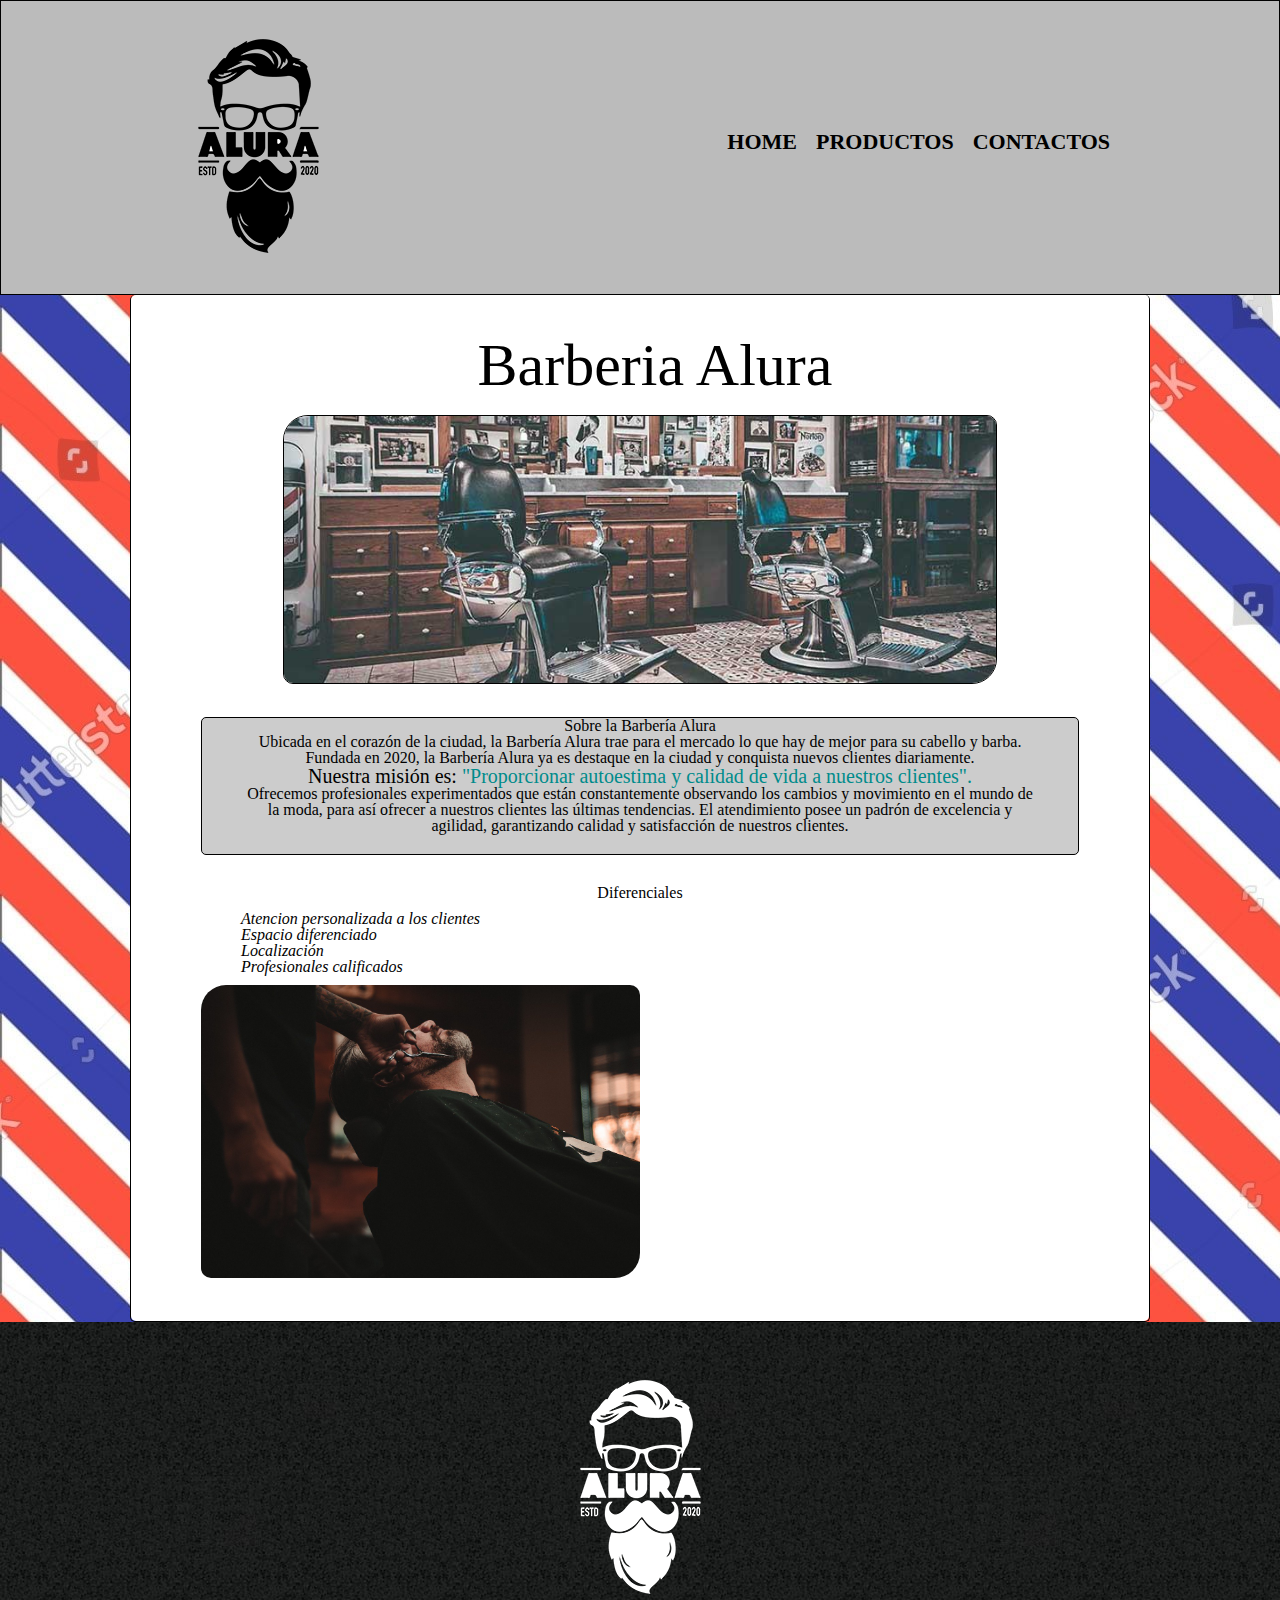
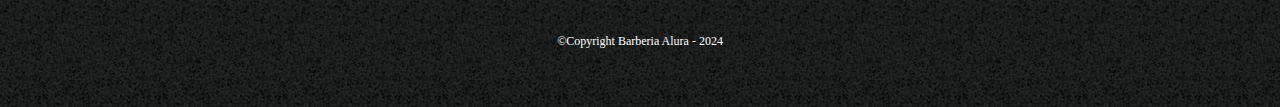
==== index.html @ 2c57108e "Add files via upload" ====
<!DOCTYPE html>

<html lang="es">
    <head>
        <meta charset="UTF-8">
        <title>Barbería Alura</title>
        <link rel="stylesheet" href="reset.css">
        <link rel="stylesheet" href="style-home.css">
    </head>
    <body>
        <header>
            <div id="caja">
                <h1><img src="imagenes/logo.png" alt=""></h1>
                <nav>
                    <ul>
                        <li><a href="index.html">Home</a></li>
                        <li><a href="productos.html">Productos</a></li>
                        <li><a href="contactos.html">Contactos</a></li>
                    </ul>
                </nav>
            </div>
        </header>
        <main>
            <div class="contenedor">
                <h1 class="tituloPrincipal">Barberia Alura</h1>
                <div id="imagenCabecera">
                    <img id="banner" src="banner.jpg" alt="">
                </div>
                <div class="principal">
                    <h2 class="tituloCentralizado">Sobre la Barbería Alura</h2>
                    <p>Ubicada en el corazón de la ciudad, la <strong>Barbería Alura</strong> trae para el mercado lo que hay de mejor para su cabello y barba. Fundada en 2020, la Barbería Alura ya es destaque en la ciudad y conquista nuevos clientes diariamente.</p>
                    <p id="mision"><em> Nuestra misión es: <strong> "Proporcionar autoestima y calidad de vida a nuestros clientes".</strong></em></p>
                    <p>Ofrecemos profesionales experimentados que están constantemente observando los cambios y movimiento en el mundo de la moda, para así ofrecer a nuestros clientes las últimas tendencias. El atendimiento posee un padrón de excelencia y agilidad, garantizando calidad y satisfacción de nuestros clientes. </p>
                </div>
                <div class="diferencial">
                    <h3 class="tituloCentralizado">Diferenciales</h3>
                    <ul id="diferenciales">
                        <li class="items">Atencion personalizada a los clientes</li>
                        <li class="items">Espacio diferenciado</li>
                        <li class="items">Localización</li>
                        <li class="items">Profesionales calificados</li>
                    </ul>
                    <img src="diferenciales/diferenciales.jpg" class="imgDif">
                </div>
            </div>
        </main>
        <footer>
            <img src="imagenes/logo-blanco.png" alt="">
            <p class="copyright">&copy;Copyright Barberia Alura - 2024</p>
        </footer>       
    </body>
</html>
---- style-home.css ----
header{
    background-color: #BBBBBB;
    padding: 20px 0;
    border: #000 solid 1px;
}
.tituloPrincipal{
    text-align: center;
    padding: 40px 0 0 0;
    font-size: 60px;
}
#caja{
    position: relative;
    width: 940px;
    margin: 0 auto;
}
nav{
    position: absolute;
    top: 110px;
    right: 0px;
}
nav li{
    display: inline;
    margin: 0 0 0 15px;
}
nav a{
    text-transform: uppercase;
    color: #000;
    font-weight: bold;
    font-size: 22px;
    text-decoration: none;
}

nav a:hover{
    color: #C78C19;
    text-decoration: underline;
}

#banner{
    width: 70%;   
    margin: 20px 0;
    border: 1px #000 solid;
    border-top-left-radius: 25px;
    border-bottom-right-radius: 25px;
    border-top-right-radius: 10px;
    border-bottom-left-radius: 10px;
}

body{
    background: url(/fondoBody.jpg);
}

.contenedor{
    background-color: #FFFFFF;
    border-radius: 5px;
}

main{
    margin: 0 130px;
    text-align: center;
    border: #000 solid 1px;
    border-top: #FFFFFF;
    border-radius: 5px;
}

.tituloPrincipal{
    padding-left: 30px;
}
.principal{
    background-color: #CCCCCC;
    padding: 0 40px 20px;
    margin: 10px 70px;
    border: #000 solid 1px;
    border-radius: 5px;
}
.tituloCentralizado{
    text-align: center;
}
p{
    text-align: center;
}
em strong{
    color: darkcyan;
}
#mision{
    font-size: 20px;
}

.items{
    margin: 0 0 0 40px;
    font-style: italic; 
}
.diferencial{
    text-align: left;
    padding: 20px 70px 40px;
    
}
#diferenciales{
    margin: 10px 0;
}
.imgDif{
    text-align: inherit;
    width: 50%;
    border-top-left-radius: 25px;
    border-bottom-right-radius: 25px;
    border-top-right-radius: 10px;
    border-bottom-left-radius: 10px;

}

footer{
    text-align: center;
    background: url(imagenes/bg.jpg);
    padding: 40px;
}
.copyright{
    color: #FFFFFF;
    font-size: 12px;
    margin: 20px;
}
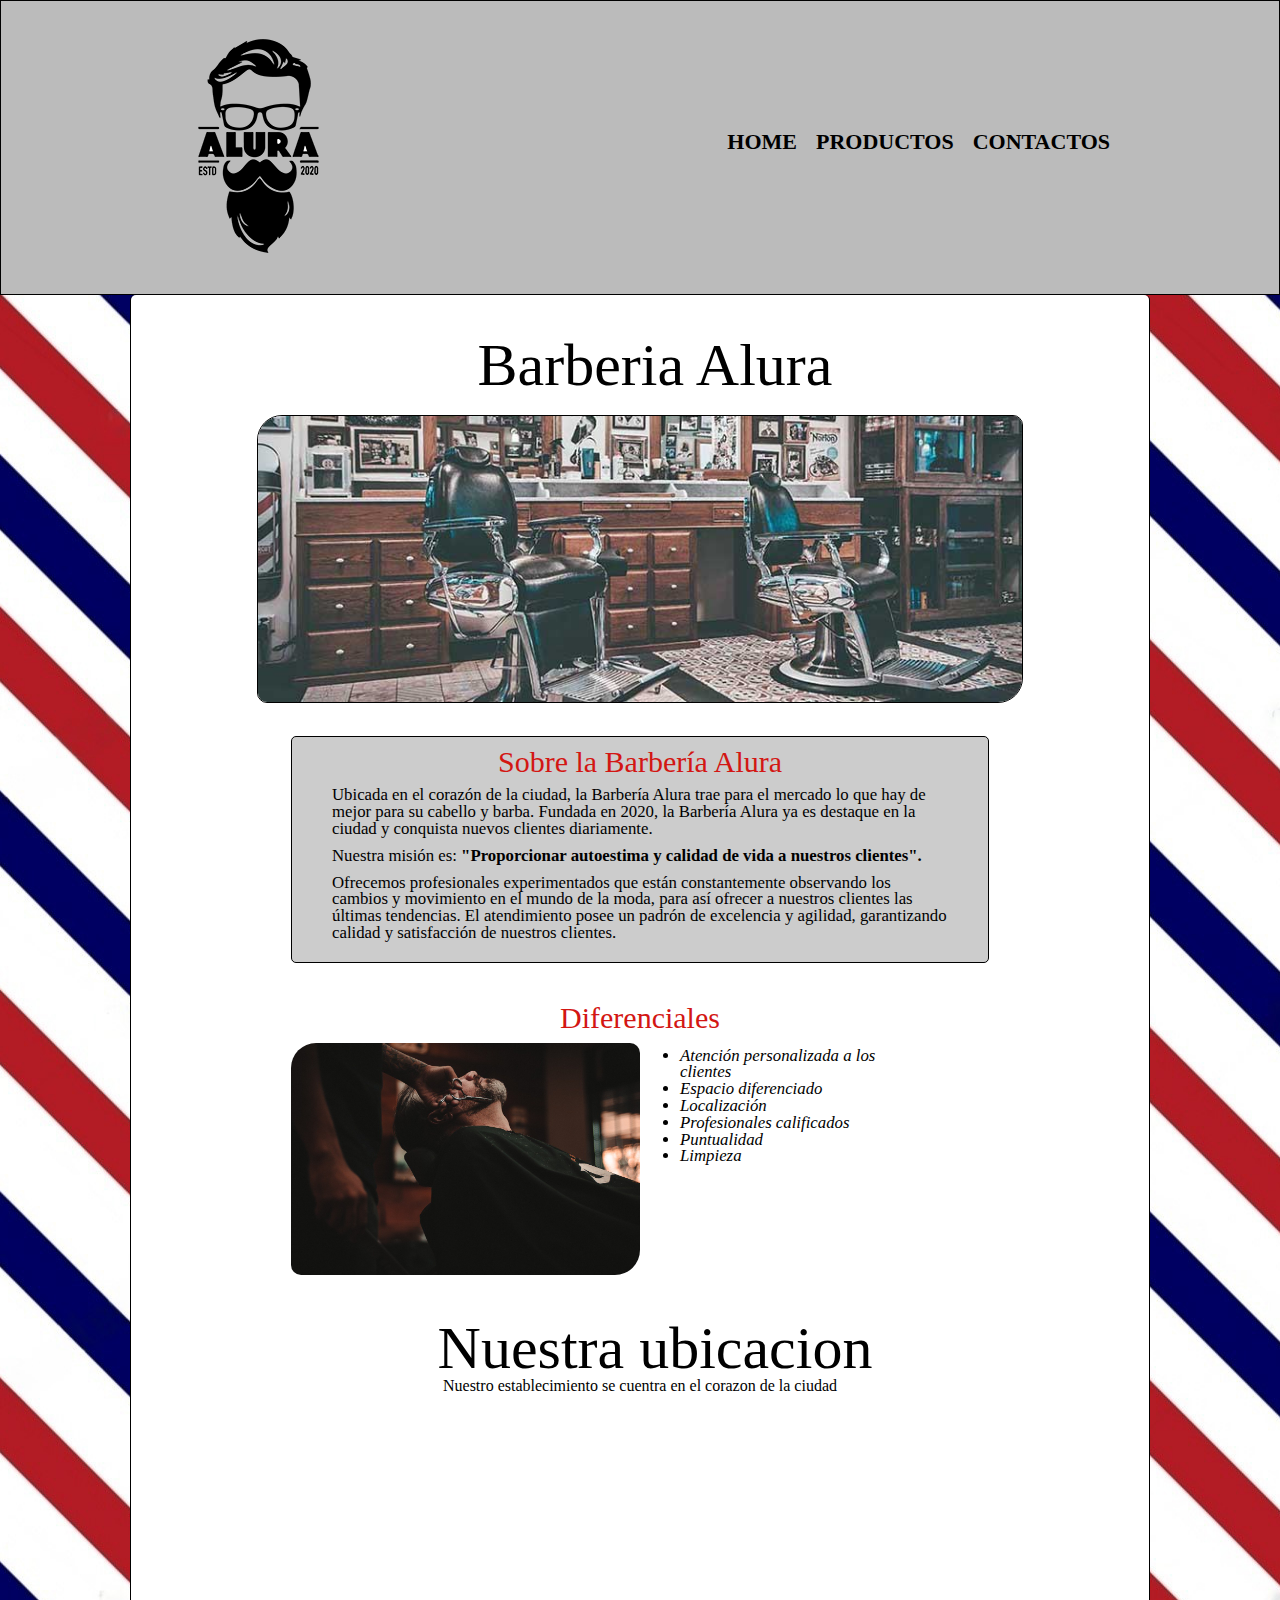
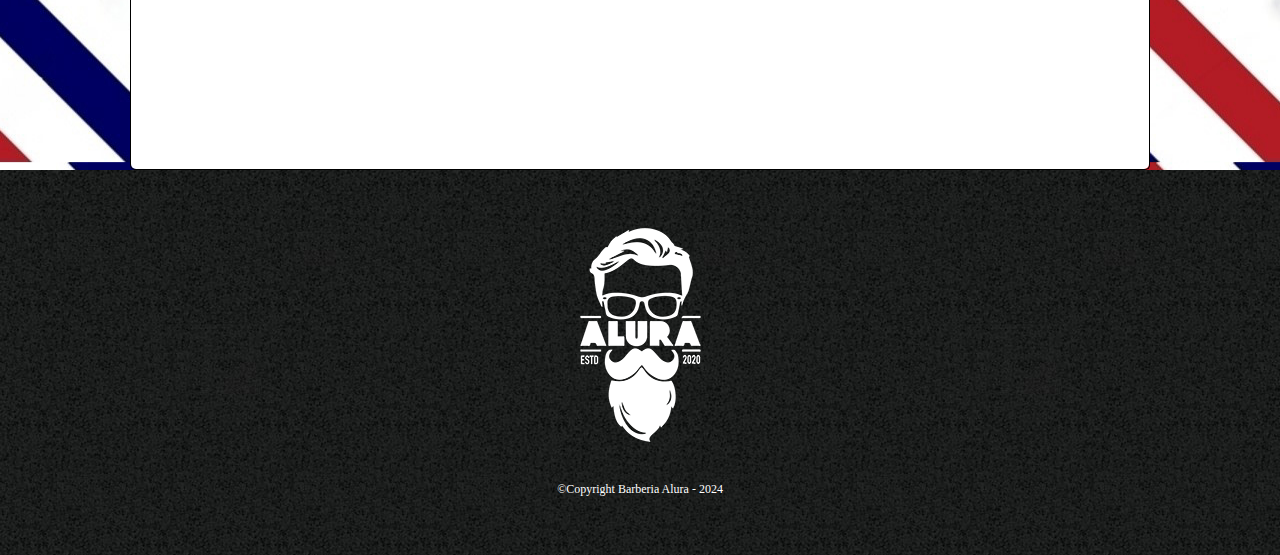
==== commit 36113a01: "Add files via upload" ====
--- a/index.html
+++ b/index.html
@@ -24,23 +24,33 @@
             <div class="contenedor">
                 <h1 class="tituloPrincipal">Barberia Alura</h1>
                 <div id="imagenCabecera">
-                    <img id="banner" src="banner.jpg" alt="">
+                    <img id="banner" src="/imagenes/banner.jpg" alt="">
                 </div>
                 <div class="principal">
                     <h2 class="tituloCentralizado">Sobre la Barbería Alura</h2>
-                    <p>Ubicada en el corazón de la ciudad, la <strong>Barbería Alura</strong> trae para el mercado lo que hay de mejor para su cabello y barba. Fundada en 2020, la Barbería Alura ya es destaque en la ciudad y conquista nuevos clientes diariamente.</p>
+                    <p class="textoPrincipal">Ubicada en el corazón de la ciudad, la <strong>Barbería Alura</strong> trae para el mercado lo que hay de mejor para su cabello y barba. Fundada en 2020, la Barbería Alura ya es destaque en la ciudad y conquista nuevos clientes diariamente.</p>
                     <p id="mision"><em> Nuestra misión es: <strong> "Proporcionar autoestima y calidad de vida a nuestros clientes".</strong></em></p>
-                    <p>Ofrecemos profesionales experimentados que están constantemente observando los cambios y movimiento en el mundo de la moda, para así ofrecer a nuestros clientes las últimas tendencias. El atendimiento posee un padrón de excelencia y agilidad, garantizando calidad y satisfacción de nuestros clientes. </p>
+                    <p class="textoPrincipal">Ofrecemos profesionales experimentados que están constantemente observando los cambios y movimiento en el mundo de la moda, para así ofrecer a nuestros clientes las últimas tendencias. El atendimiento posee un padrón de excelencia y agilidad, garantizando calidad y satisfacción de nuestros clientes. </p>
                 </div>
                 <div class="diferencial">
                     <h3 class="tituloCentralizado">Diferenciales</h3>
-                    <ul id="diferenciales">
-                        <li class="items">Atencion personalizada a los clientes</li>
+                    <img src="diferenciales/diferenciales.jpg" class="imgDif"><ul id="diferenciales">
+                        <li class="items">Atención personalizada a los clientes</li>
                         <li class="items">Espacio diferenciado</li>
                         <li class="items">Localización</li>
                         <li class="items">Profesionales calificados</li>
+                        <li class="items">Puntualidad</li>
+                        <li class="items">Limpieza</li>
                     </ul>
-                    <img src="diferenciales/diferenciales.jpg" class="imgDif">
+                    </ul>
+                    <section class="mapa">
+                        <h3 class="tituloPrincipal">Nuestra ubicacion</h3>
+                        <p>Nuestro establecimiento se cuentra en el corazon de la ciudad</p>
+                        <div class="mapaContenido">
+                            <iframe src="https://www.google.com/maps/embed?pb=!1m18!1m12!1m3!1d3656.407977729341!2d-46.63721838886083!3d-23.58969706254584!2m3!1f0!2f0!3f0!3m2!1i1024!2i768!4f13.1!3m3!1m2!1s0x94ce5bd9bb943bf5%3A0x6f642995c970f0fe!2scaelum%20alura!5e0!3m2!1ses!2sco!4v1709243579391!5m2!1ses!2sco" width="100%" height="300" style="border:0;" allowfullscreen="" loading="lazy" referrerpolicy="no-referrer-when-downgrade"></iframe>
+                        </div>
+        
+                    </section>
                 </div>
             </div>
         </main>
--- a/style-home.css
+++ b/style-home.css
@@ -35,8 +35,12 @@
     text-decoration: underline;
 }
 
+#imagenCabecera{
+    text-align: center;
+}
+
 #banner{
-    width: 70%;   
+    width: 75%;
     margin: 20px 0;
     border: 1px #000 solid;
     border-top-left-radius: 25px;
@@ -46,7 +50,7 @@
 }
 
 body{
-    background: url(/fondoBody.jpg);
+    background: url(/imagenes/fondoBody.jpeg) 440% 40%;
 }
 
 .contenedor{
@@ -56,7 +60,6 @@
 
 main{
     margin: 0 130px;
-    text-align: center;
     border: #000 solid 1px;
     border-top: #FFFFFF;
     border-radius: 5px;
@@ -68,21 +71,26 @@
 .principal{
     background-color: #CCCCCC;
     padding: 0 40px 20px;
-    margin: 10px 70px;
+    margin: 10px 10em;
     border: #000 solid 1px;
     border-radius: 5px;
 }
 .tituloCentralizado{
     text-align: center;
+    font-size: 30px;
+    color: #D31613;
+    padding: 10px 0;
 }
-p{
-    text-align: center;
+
+.textoPrincipal{
+    font-size: 105%;
 }
 em strong{
-    color: darkcyan;
+    font-weight: bold;
 }
 #mision{
-    font-size: 20px;
+    font-size: 105%;
+    padding: 10px 0;
 }
 
 .items{
@@ -91,11 +99,16 @@
 }
 .diferencial{
     text-align: left;
-    padding: 20px 70px 40px;
-    
+    padding: 20px 10em 40px;
 }
+
 #diferenciales{
-    margin: 10px 0;
+    width: 40%;
+    vertical-align: top;
+    list-style-type: disc;
+    font-size: 105%;
+    margin: 5px 0 25px;
+    display: inline-block;
 }
 .imgDif{
     text-align: inherit;
@@ -104,9 +117,22 @@
     border-bottom-right-radius: 25px;
     border-top-right-radius: 10px;
     border-bottom-left-radius: 10px;
-
+    margin: 0 0 0;
 }
 
+.mapa{
+    padding: 0 0;
+}
+
+.mapa p{
+    margin: 0 0 2em;
+    text-align: center;
+}
+
+.mapaContenido{
+    width: 940px;
+    margin: 0 auto;
+}
 footer{
     text-align: center;
     background: url(imagenes/bg.jpg);
